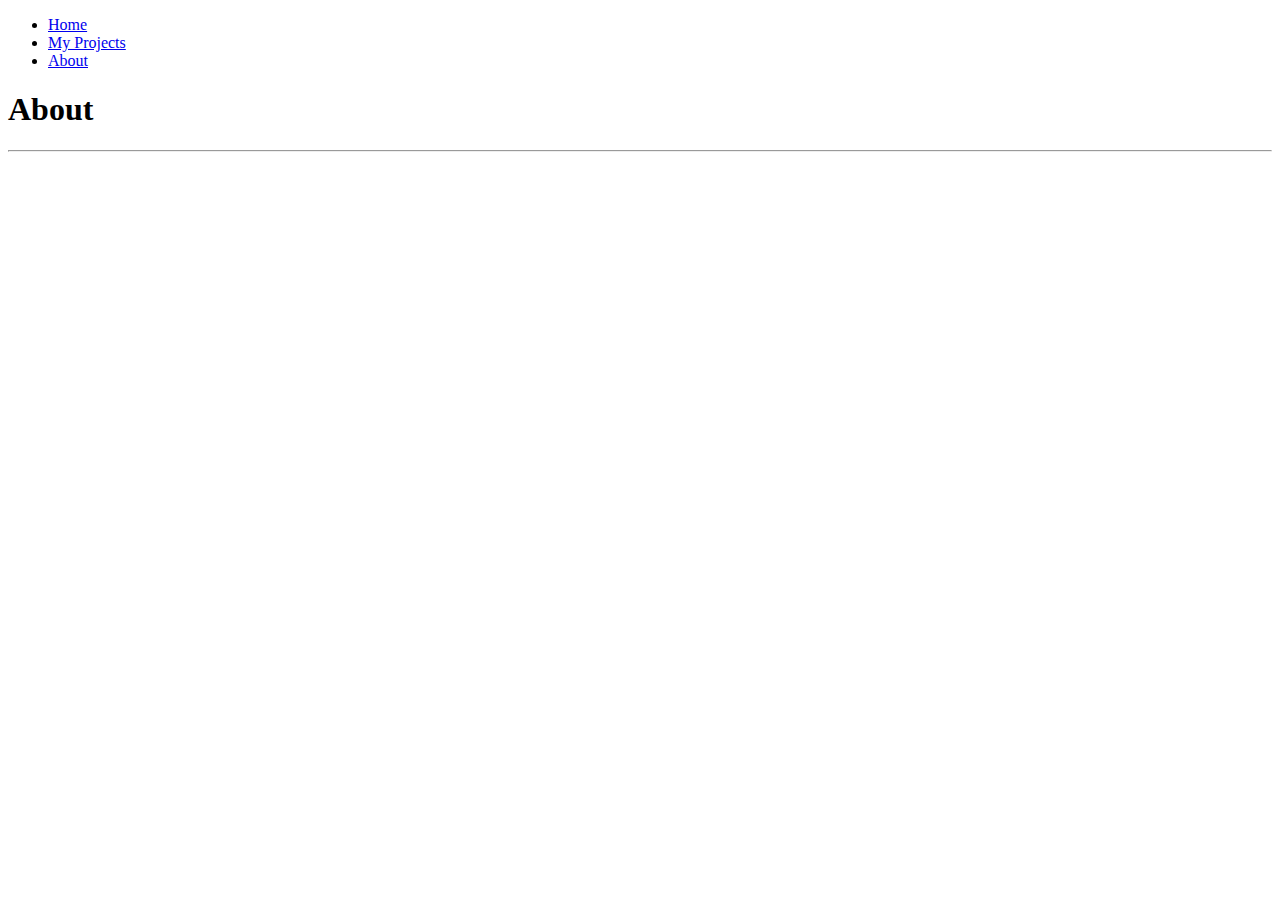
==== _assets/about.html @ a48eddb3 "Add files via upload" ====
<!DOCTYPE html>

<html>
<head>
	<link rel="stylesheet" type="text/css" href="../_assets/css/css.css">
	<title>Richard Pedzik's Portfolio</title>
</head>

<body>
	<div>
		<ul>
  			<li><a href="../_assets/index.html">Home</a></li>
  			<li><a href="../_assets/projects.html">My Projects</a></li>
  			<li><a href="../_assets/about.html"">About</a></li>
		</ul>
	</div>
	<h1>About</h1>
	<hr></hr>



	</body>
</html>
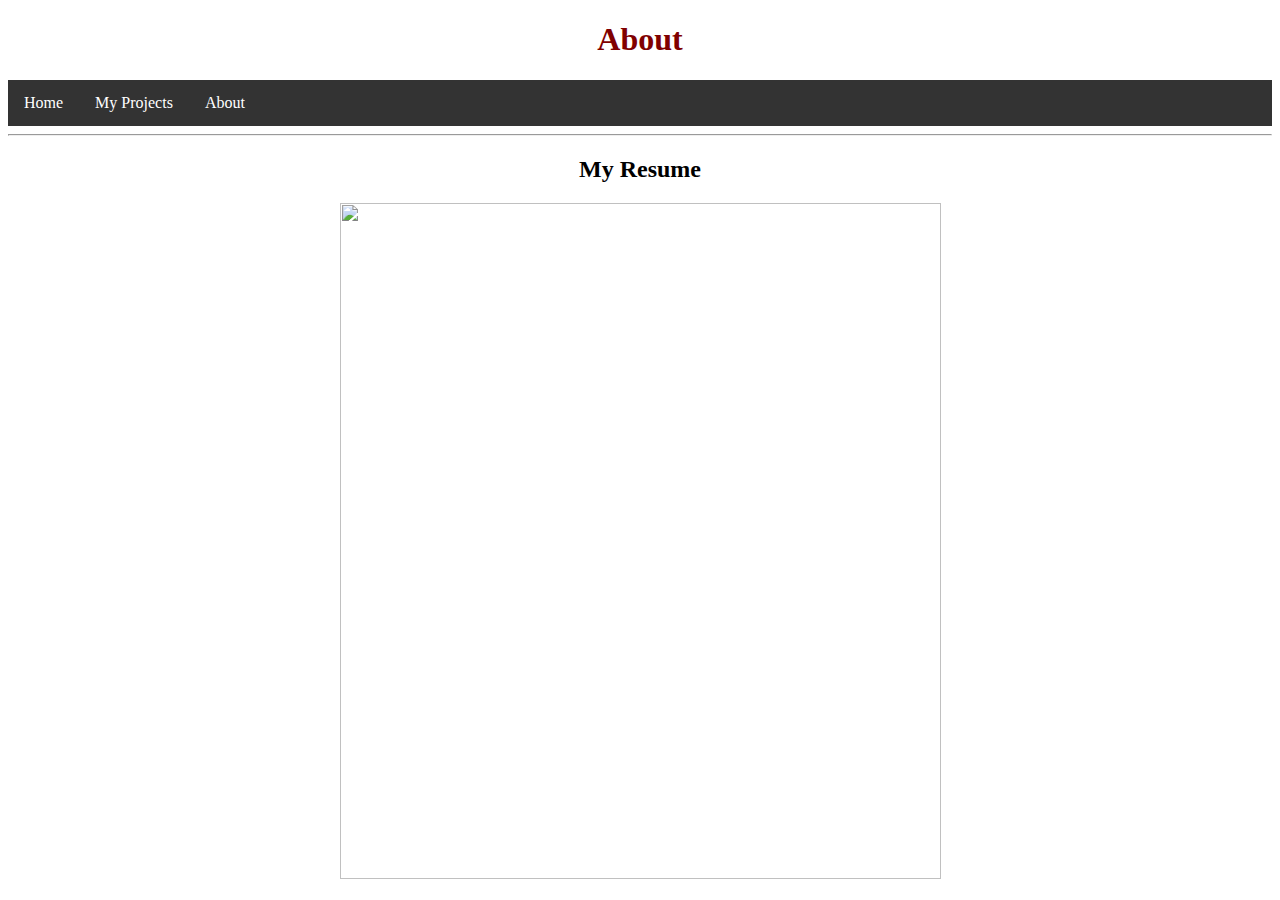
==== commit 79455317: "Add files via upload" ====
--- a/_assets/about.html
+++ b/_assets/about.html
@@ -2,20 +2,22 @@
 
 <html>
 <head>
-	<link rel="stylesheet" type="text/css" href="../_assets/css/css.css">
+	<link rel="stylesheet" type="text/css" href="css/css.css">
 	<title>Richard Pedzik's Portfolio</title>
 </head>
 
 <body>
-	<div>
+	<h1>About</h1>
+	<div class="okay">
 		<ul>
-  			<li><a href="../_assets/index.html">Home</a></li>
-  			<li><a href="../_assets/projects.html">My Projects</a></li>
-  			<li><a href="../_assets/about.html"">About</a></li>
+  			<li><a href="../index.html">Home</a></li>
+  			<li><a href="projects.html">My Projects</a></li>
+  			<li><a href="about.html"">About</a></li>
 		</ul>
 	</div>
-	<h1>About</h1>
 	<hr></hr>
+	<h2>My Resume</h2>
+	<center><img width="601" height="676" src="_assets/imgs/resume.png"></img></center>
 
 
 
--- a/_assets/css/css.css
+++ b/_assets/css/css.css
@@ -0,0 +1,53 @@
+html {
+	font-size: 1em;
+	font-family: verdana; 
+}
+
+
+div {
+	text-align: justify;
+}
+
+p {
+    font-size: 1em;
+}
+
+p.intro {
+    font-size: 1em;
+    text-align: center;
+    margin: 0 15% 0 15%;
+}
+
+h1 {
+    color: maroon;
+    text-align: center;
+}
+
+h2 {
+	text-align: center;
+}
+
+ul {
+    list-style-type: none;
+    margin: 0;
+    padding: 0;
+    overflow: hidden;
+    background-color: #333;
+}
+
+li {
+    float: left;
+}
+
+li a {
+    display: block;
+    color: white;
+    text-align: center;
+    padding: 14px 16px;
+    text-decoration: none;
+}
+
+/* Change the link color to #111 (black) on hover */
+li a:hover {
+    background-color: #111;
+}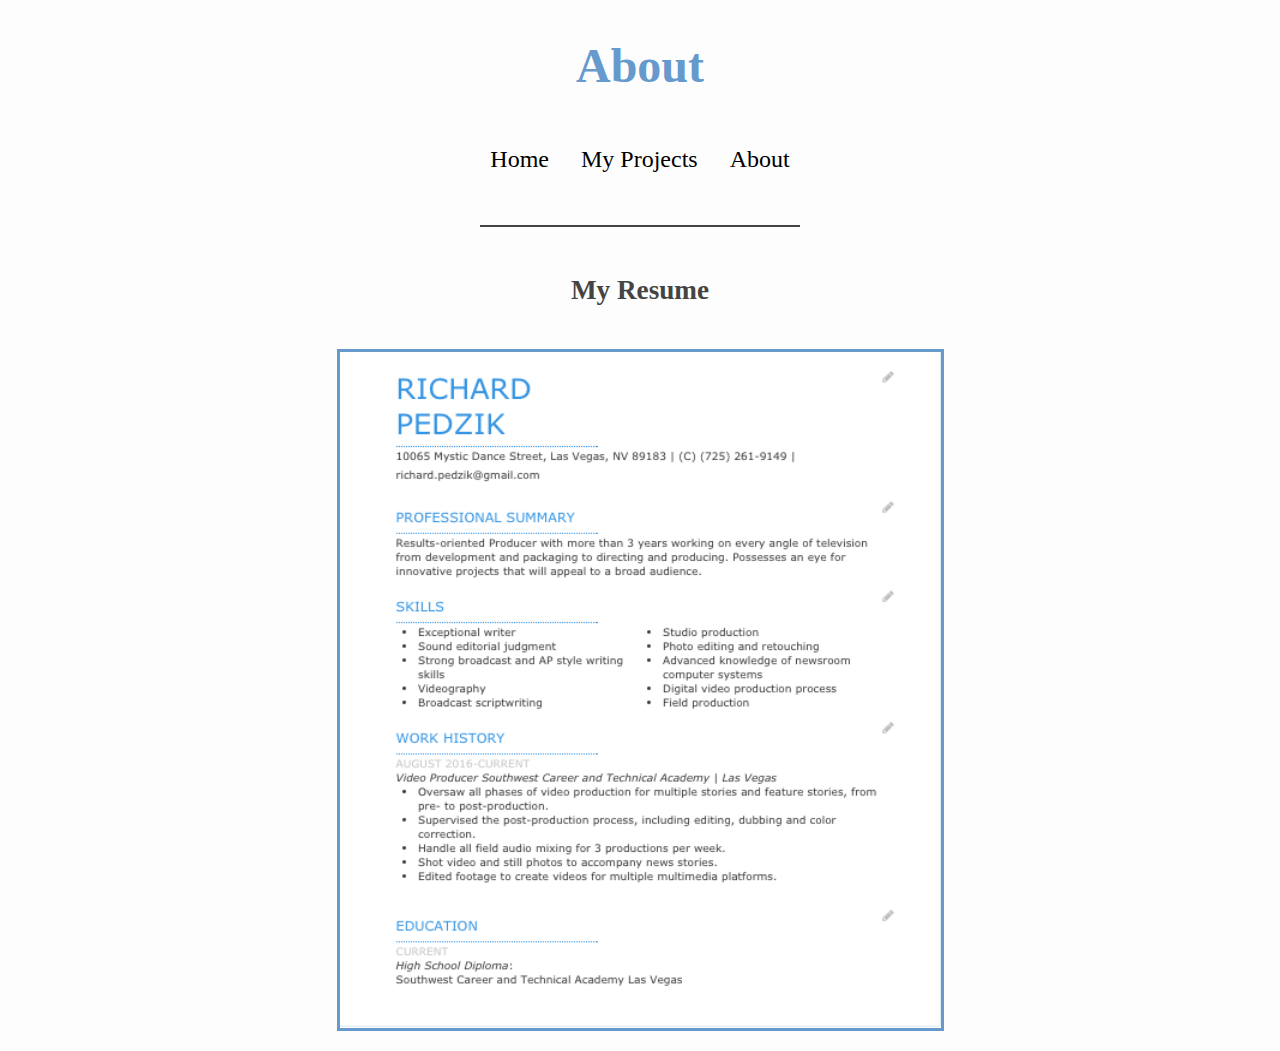
==== commit a7b88155: "Add files via upload" ====
--- a/_assets/about.html
+++ b/_assets/about.html
@@ -17,7 +17,7 @@
 	</div>
 	<hr></hr>
 	<h2>My Resume</h2>
-	<center><img width="601" height="676" src="_assets/imgs/resume.png"></img></center>
+	<center><img width="601" height="676" src="imgs/resume.png"></img></center>
 
 
 
--- a/_assets/css/css.css
+++ b/_assets/css/css.css
@@ -1,38 +1,129 @@
+/*
+black: #454444;
+white: #FDFDFD
+blue: #6699CC
+red: CE3A37
+*/
+html, body, div, span, applet, object, iframe,
+h1, h2, h3, h4, h5, h6, p, blockquote, pre,
+a, abbr, acronym, address, big, cite, code,
+del, dfn, em, img, ins, kbd, q, s, samp,
+small, strike, strong, sub, sup, tt, var,
+b, u, i, center,
+dl, dt, dd, ol, ul, li,
+fieldset, form, label, legend,
+table, caption, tbody, tfoot, thead, tr, th, td,
+article, aside, canvas, details, embed, 
+figure, figcaption, footer, header, hgroup, 
+menu, nav, output, ruby, section, summary,
+time, mark, audio, video {
+    margin: 0;
+    padding: 0;
+    border: 0;
+    font-size: 100%;
+    vertical-align: baseline;
+}
+/* HTML5 display-role reset for older browsers */
+article, aside, details, figcaption, figure, 
+footer, header, hgroup, menu, nav, section {
+    display: block;
+}
+ol, ul {
+    list-style: none;
+}
+blockquote, q {
+    quotes: none;
+}
+blockquote:before, blockquote:after,
+q:before, q:after {
+    content: '';
+    content: none;
+}
+table {
+    border-collapse: collapse;
+    border-spacing: 0;
+}
+
+/* MINE */
+
 html {
 	font-size: 1em;
-	font-family: verdana; 
+	font-family: verdana;
+    background-color: #FDFDFD; 
+    color: #454444;
 }
 
 
 div {
-	text-align: justify;
+	text-align: center;
+    width: 100%;
+}
+
+p.whitetxt {
+    margin-top: 2em;
+    margin-left: 4em;
+    margin-right: 4em;
+    padding: 4em 0em 4em 24em;
+    color: #FDFDFD;
 }
 
 p {
-    font-size: 1em;
+    font-size: 1em;    
+    text-align: center;
+    margin: 0 18% 0 18%;
 }
 
 p.intro {
-    font-size: 1em;
-    text-align: center;
-    margin: 0 15% 0 15%;
+    margin-top: 3em;
 }
 
 h1 {
-    color: maroon;
+    padding: 3% 0 3% 0;
+    font-size: 3em;
+    color: #6699CC;
     text-align: center;
 }
 
 h2 {
+    font-size: 1.7em;
 	text-align: center;
+    margin: .4em 18% 1em 18%;
+}
+
+div.okay {
+    font-size: 1.5em;
+    width: 100%;
+    text-align: center;
+}
+
+div.bottom {
+    background-color: #454444;
+    width: 100%;
+    height: 30%;
+    left: 0;
+    right: 0;
+    margin-top: 4em;
+    position: relative;
+}
+
+h2.whitetxt {
+    margin-top: 0em;
+    margin-left: 18.5em;
+    margin-right: 4em;
+    margin-bottom: 0em;
+    color: #FDFDFD;
+
 }
 
 ul {
+    text-align: center; 
+    position: relative;
+    display: inline-block;
     list-style-type: none;
     margin: 0;
     padding: 0;
     overflow: hidden;
-    background-color: #333;
+
 }
 
 li {
@@ -41,13 +132,64 @@
 
 li a {
     display: block;
-    color: white;
+    color: black;
     text-align: center;
     padding: 14px 16px;
     text-decoration: none;
 }
 
-/* Change the link color to #111 (black) on hover */
 li a:hover {
-    background-color: #111;
-}+    color: #CE3A37;
+}
+
+hr {
+    display: block;
+    margin-top: 2em;
+    margin-bottom: 3em;
+    width: 25%;
+    height: 2px;
+    border: none;
+    align-self: center;    
+    background: #454444;
+}
+iframe#flamingo {
+    margin-top: 1em;
+    margin-bottom: 3em;
+    width: 716px;
+    height: 415px;
+}
+
+iframe#winter {
+    width: 1800px;
+    height: 415px;
+}
+
+iframe {
+    margin-top: 1em;
+    margin-bottom: 3em;
+    width: 716px;
+    height: 415px;
+    border-width: 3px;
+    border-style: solid;
+    border-color: #6699CC;
+}
+
+img {
+    margin: 1em 0 1em 0;
+    border-style: solid;
+    border-width: 3px;
+    border-color: #6699CC;
+
+}
+
+
+
+
+
+
+
+
+
+
+
+
